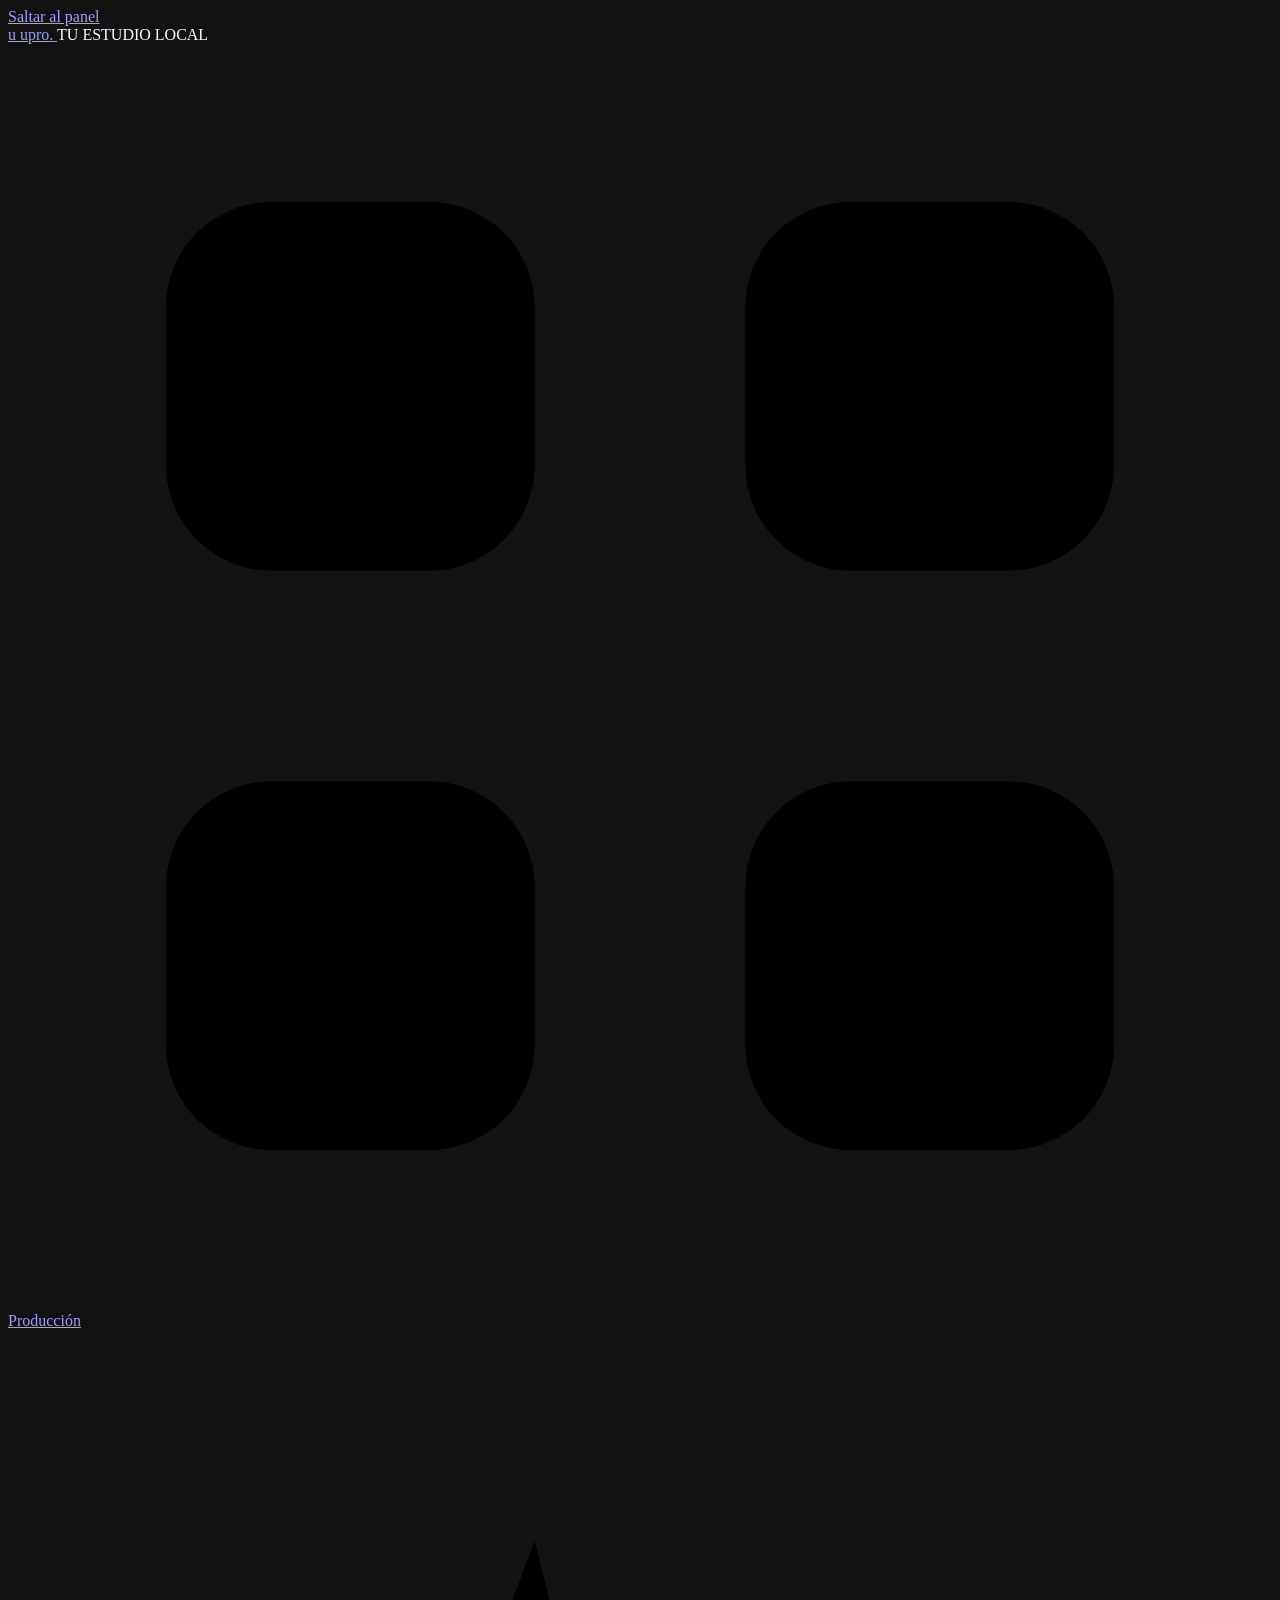
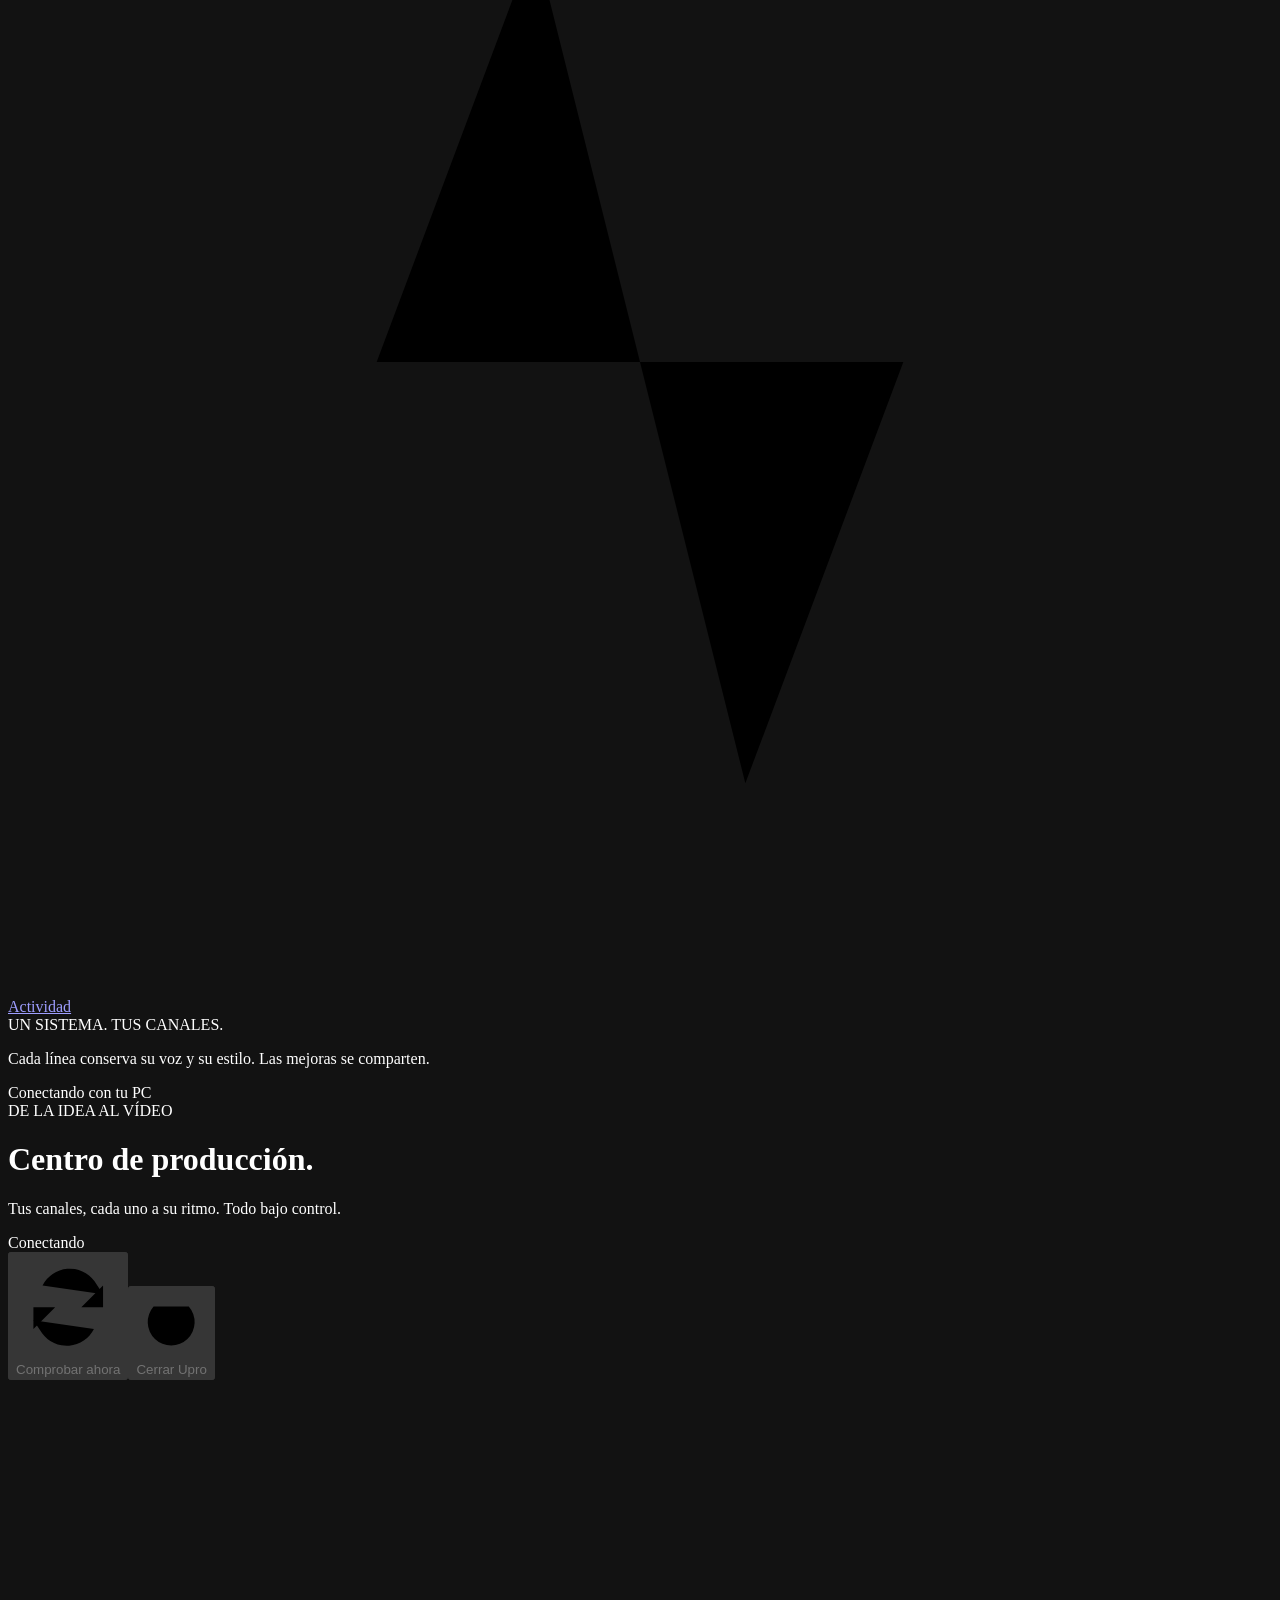
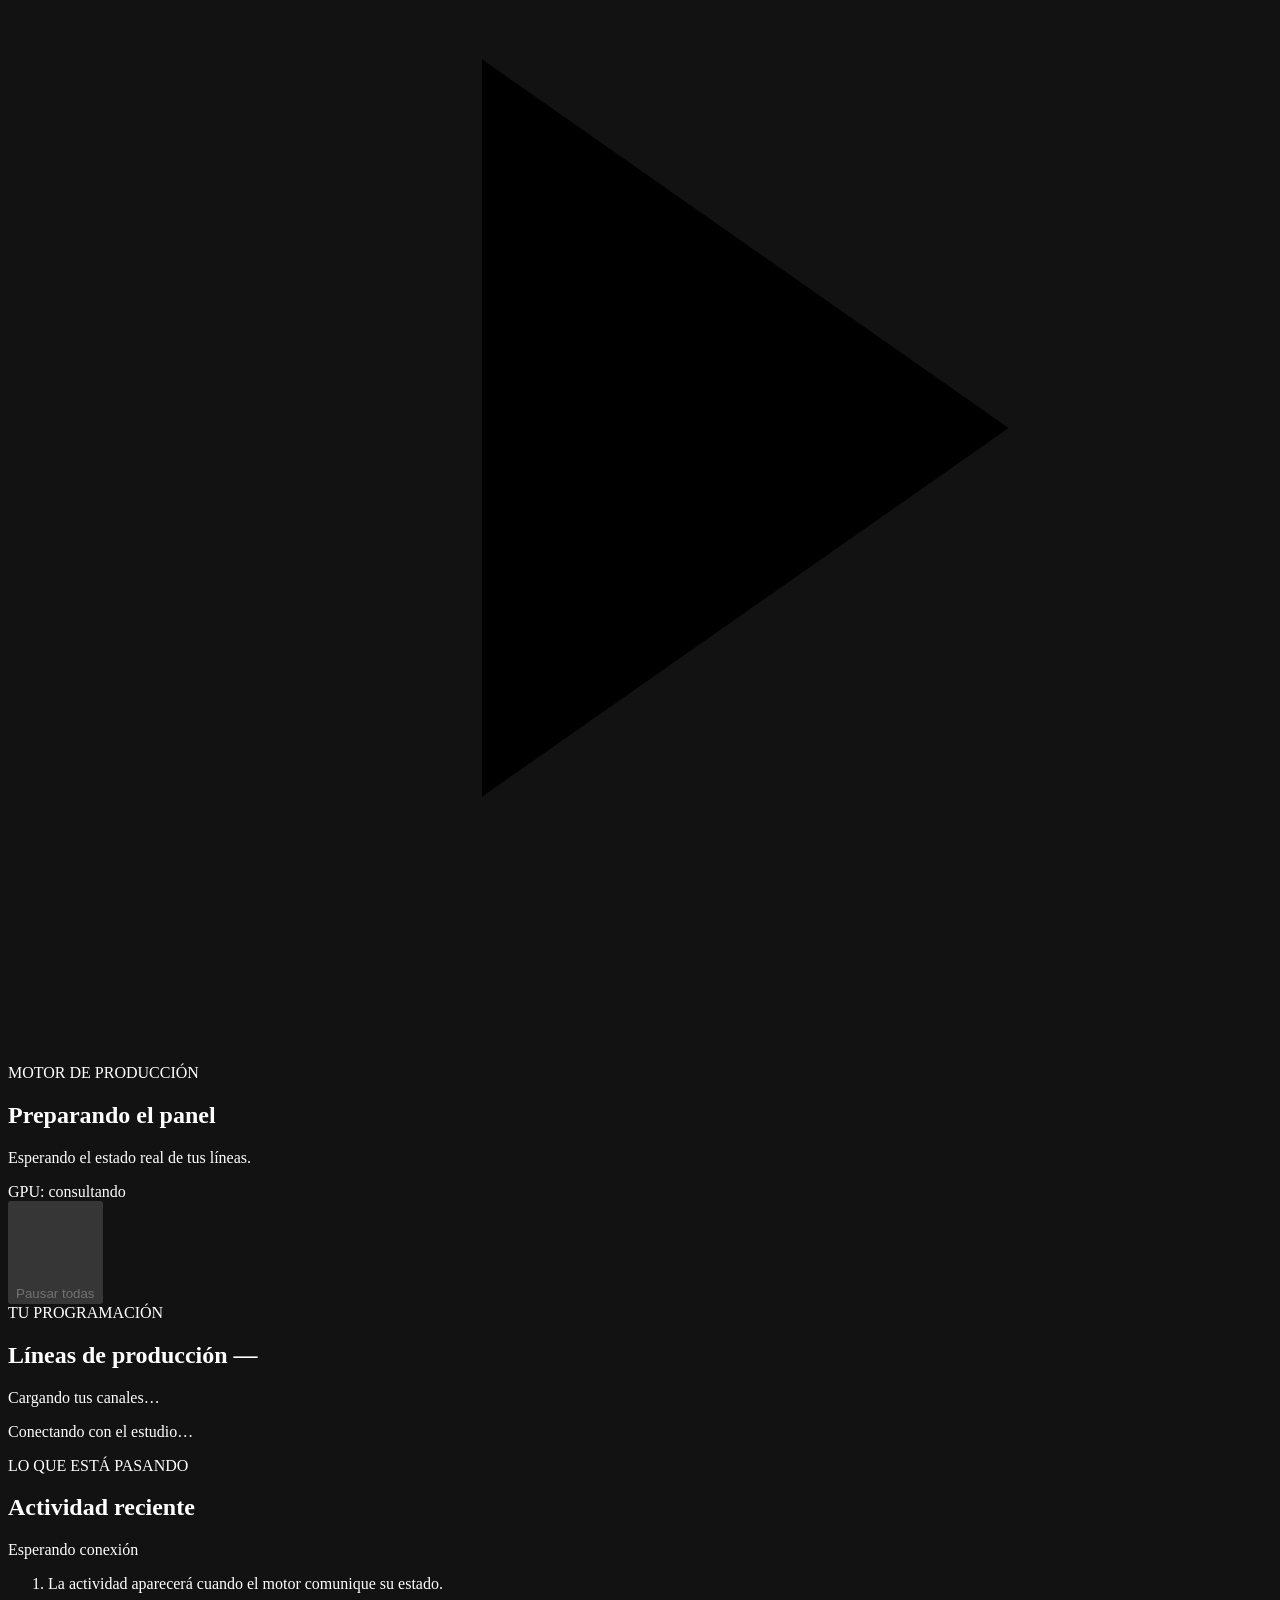
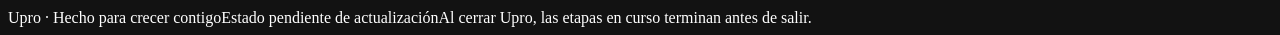
==== ecosystem/static/index.html @ bac89521 "Add Upro local control app and bounded production workers" ====
<!doctype html>
<html lang="es">
  <head>
    <meta charset="utf-8">
    <meta name="viewport" content="width=device-width, initial-scale=1">
    <meta name="color-scheme" content="dark">
    <meta name="theme-color" content="#101314">
    <meta name="description" content="Upro. Tu centro local de producción de contenido.">
    <title>Upro · Centro de producción</title>
    <link rel="icon" href="data:image/svg+xml,%3Csvg xmlns='http://www.w3.org/2000/svg' viewBox='0 0 64 64'%3E%3Crect width='64' height='64' rx='17' fill='%23101314'/%3E%3Cpath d='M18 17v23c0 15 28 15 28 0V17' fill='none' stroke='%23b5f1de' stroke-width='10'/%3E%3C/svg%3E">
    <link rel="stylesheet" href="/static/app.css">
    <script src="/static/app.js" defer></script>
  </head>
  <body>
    <a class="skip-link" href="#main">Saltar al panel</a>
    <div class="app-shell">
      <aside class="sidebar" aria-label="Navegación principal">
        <a class="brand" href="#main" aria-label="Upro, centro de producción">
          <span class="brand-mark" aria-hidden="true">u<span></span></span>
          <span>upro<span class="brand-period">.</span></span>
        </a>
        <span class="workspace-label">TU ESTUDIO LOCAL</span>
        <nav>
          <a class="nav-link active" href="#production"><svg viewBox="0 0 24 24" aria-hidden="true"><rect x="3" y="3" width="7" height="7" rx="2"/><rect x="14" y="3" width="7" height="7" rx="2"/><rect x="3" y="14" width="7" height="7" rx="2"/><rect x="14" y="14" width="7" height="7" rx="2"/></svg>Producción</a>
          <a class="nav-link" href="#activity"><svg viewBox="0 0 24 24" aria-hidden="true"><path d="M3 12h4l3-8 4 16 3-8h4"/></svg>Actividad</a>
        </nav>
        <div class="sidebar-note">
          <span class="eyebrow">UN SISTEMA. TUS CANALES.</span>
          <p>Cada línea conserva su voz y su estilo. Las mejoras se comparten.</p>
        </div>
        <div class="device-label"><span class="status-dot muted" id="sidebar-dot"></span><span id="sidebar-device">Conectando con tu PC</span></div>
      </aside>

      <main id="main" tabindex="-1">
        <header class="page-header">
          <div><span class="eyebrow">DE LA IDEA AL VÍDEO</span><h1>Centro de producción<span>.</span></h1><p class="page-intro">Tus canales, cada uno a su ritmo. Todo bajo control.</p></div>
          <div class="header-actions"><span id="connection-status" class="connection-status"><span class="status-dot muted"></span>Conectando</span><div class="header-buttons"><button id="refresh-button" class="button button-quiet" type="button" disabled><svg viewBox="0 0 24 24" aria-hidden="true"><path d="M20 7v5h-5M4 17v-5h5"/><path d="M6.1 7A7 7 0 0 1 18 6l2 3M4 15l2 3a7 7 0 0 0 11.9-1"/></svg><span>Comprobar ahora</span></button><button id="shutdown-button" class="button button-quiet button-shutdown" type="button" title="El motor terminará las etapas en curso antes de cerrarse." aria-describedby="shutdown-help" disabled><svg viewBox="0 0 24 24" aria-hidden="true"><path d="M12 3v9M6 6a8 8 0 1 0 12 0"/></svg><span>Cerrar Upro</span></button></div></div>
        </header>

        <div id="error-banner" class="notice notice-error" role="alert" hidden></div>
        <p id="action-announcement" class="sr-only" role="status" aria-live="polite"></p>

        <section class="studio-overview" aria-label="Estado del estudio">
          <div class="overview-primary"><span class="overview-icon" aria-hidden="true"><svg viewBox="0 0 24 24"><path d="m9 5 10 7-10 7z"/></svg></span><div><span class="eyebrow">MOTOR DE PRODUCCIÓN</span><h2 id="engine-title">Preparando el panel</h2><p id="engine-detail">Esperando el estado real de tus líneas.</p></div></div>
          <div class="overview-actions"><div class="gpu-status"><span class="status-dot muted" id="gpu-dot"></span><span id="gpu-status">GPU: consultando</span></div><button class="button button-outline" id="pause-button" type="button" disabled><svg viewBox="0 0 24 24" aria-hidden="true"><path d="M8 5v14M16 5v14"/></svg><span>Pausar todas</span></button></div>
        </section>

        <div id="execution-notice" class="notice notice-info" hidden></div>
        <div id="resource-summary" class="resource-summary" aria-label="Uso del estudio" hidden></div>

        <section id="production" class="production-section" aria-labelledby="production-title">
          <div class="section-heading"><div><span class="eyebrow">TU PROGRAMACIÓN</span><h2 id="production-title">Líneas de producción <span id="line-count" class="count-badge">—</span></h2></div><p id="line-summary">Cargando tus canales…</p></div>
          <div id="lines" class="line-grid" aria-busy="true"><div class="initial-loading"><span class="spinner" aria-hidden="true"></span><p>Conectando con el estudio…</p></div></div>
          <div id="empty-lines" class="empty-state" hidden><div class="empty-icon" aria-hidden="true">＋</div><h3>Tu estudio empieza aquí</h3><p>Aún no hay líneas configuradas. Añade un canal al ecosistema para verlo en este panel.</p></div>
        </section>

        <section id="activity" class="activity-section" aria-labelledby="activity-title">
          <div class="section-heading"><div><span class="eyebrow">LO QUE ESTÁ PASANDO</span><h2 id="activity-title">Actividad reciente</h2></div><span class="live-label"><span class="status-dot muted" id="activity-dot"></span><span id="activity-live">Esperando conexión</span></span></div>
          <ol id="activity-list" class="activity-list"><li class="activity-empty">La actividad aparecerá cuando el motor comunique su estado.</li></ol>
        </section>
        <footer class="page-footer"><span>Upro · Hecho para crecer contigo</span><span id="last-updated">Estado pendiente de actualización</span><span id="shutdown-help">Al cerrar Upro, las etapas en curso terminan antes de salir.</span></footer>
      </main>
    </div>
    <noscript><div class="noscript">Activa JavaScript para usar el panel de Upro.</div></noscript>
  </body>
</html>
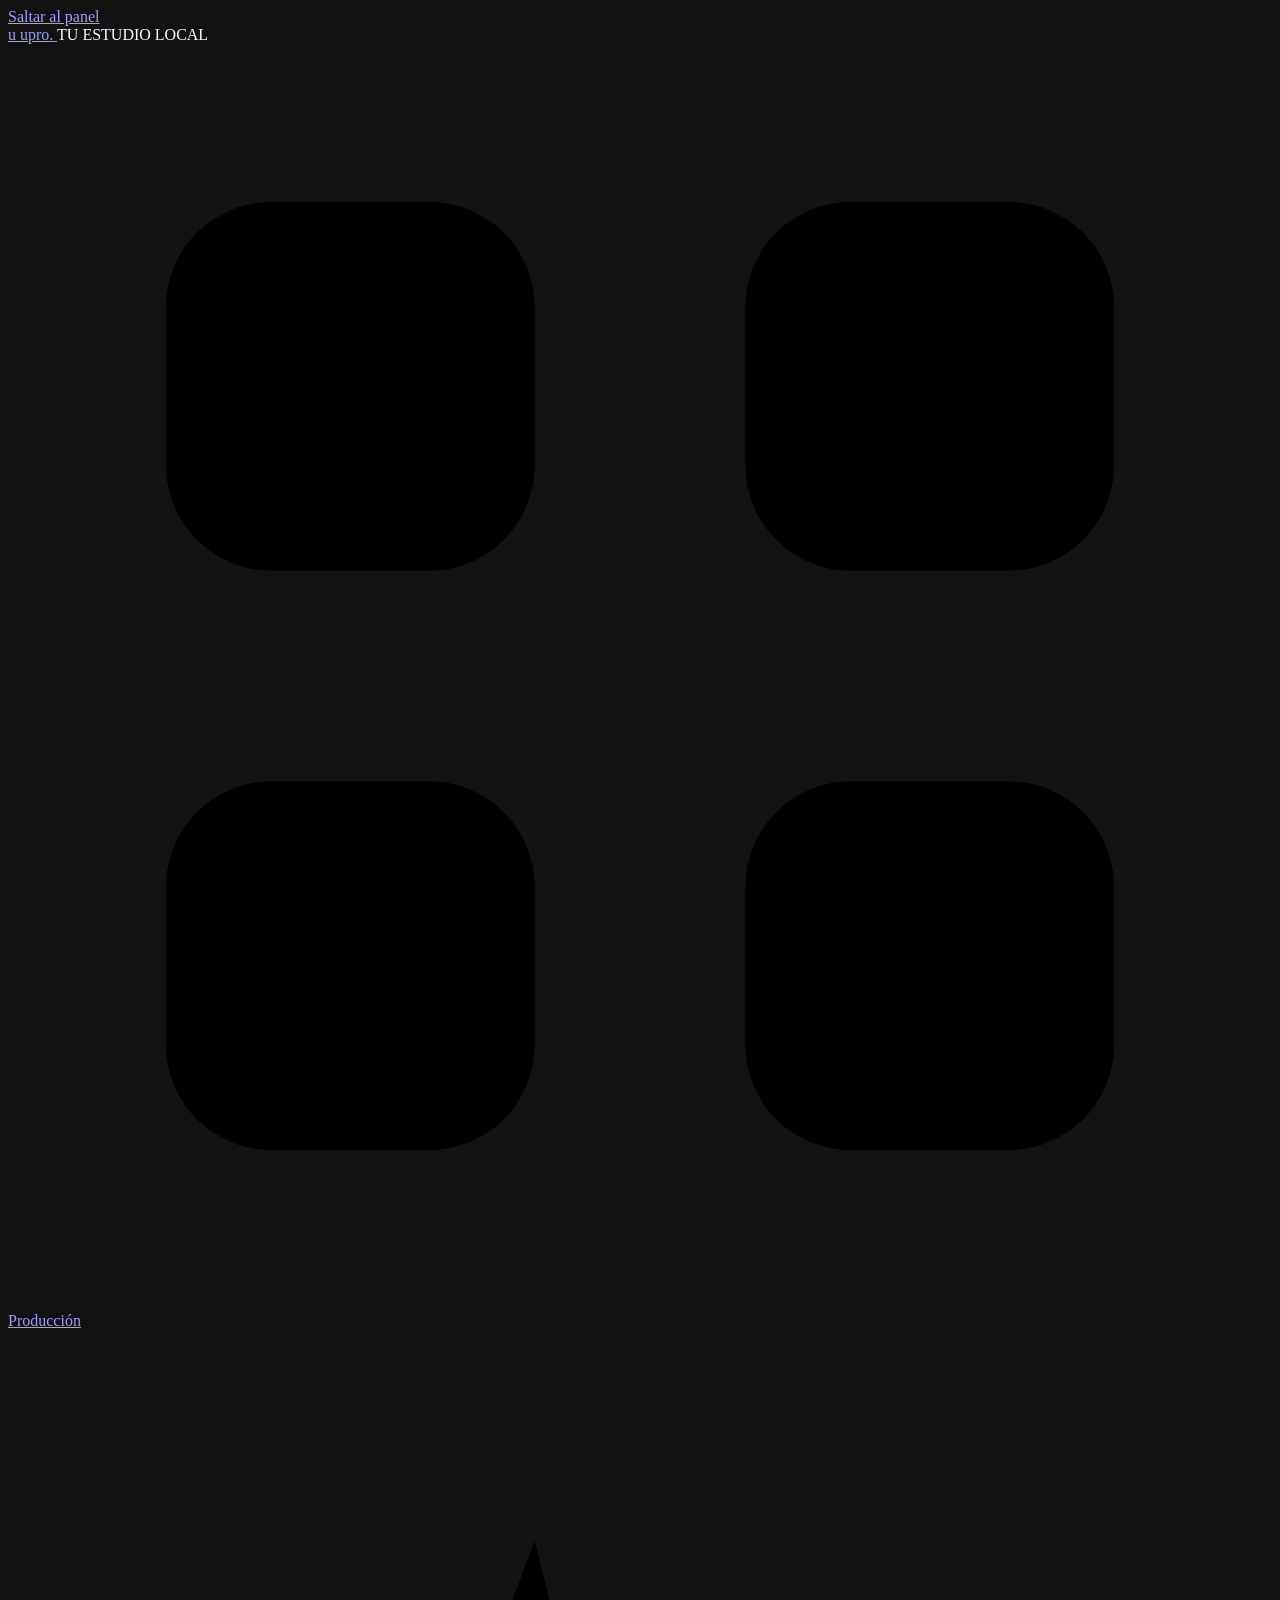
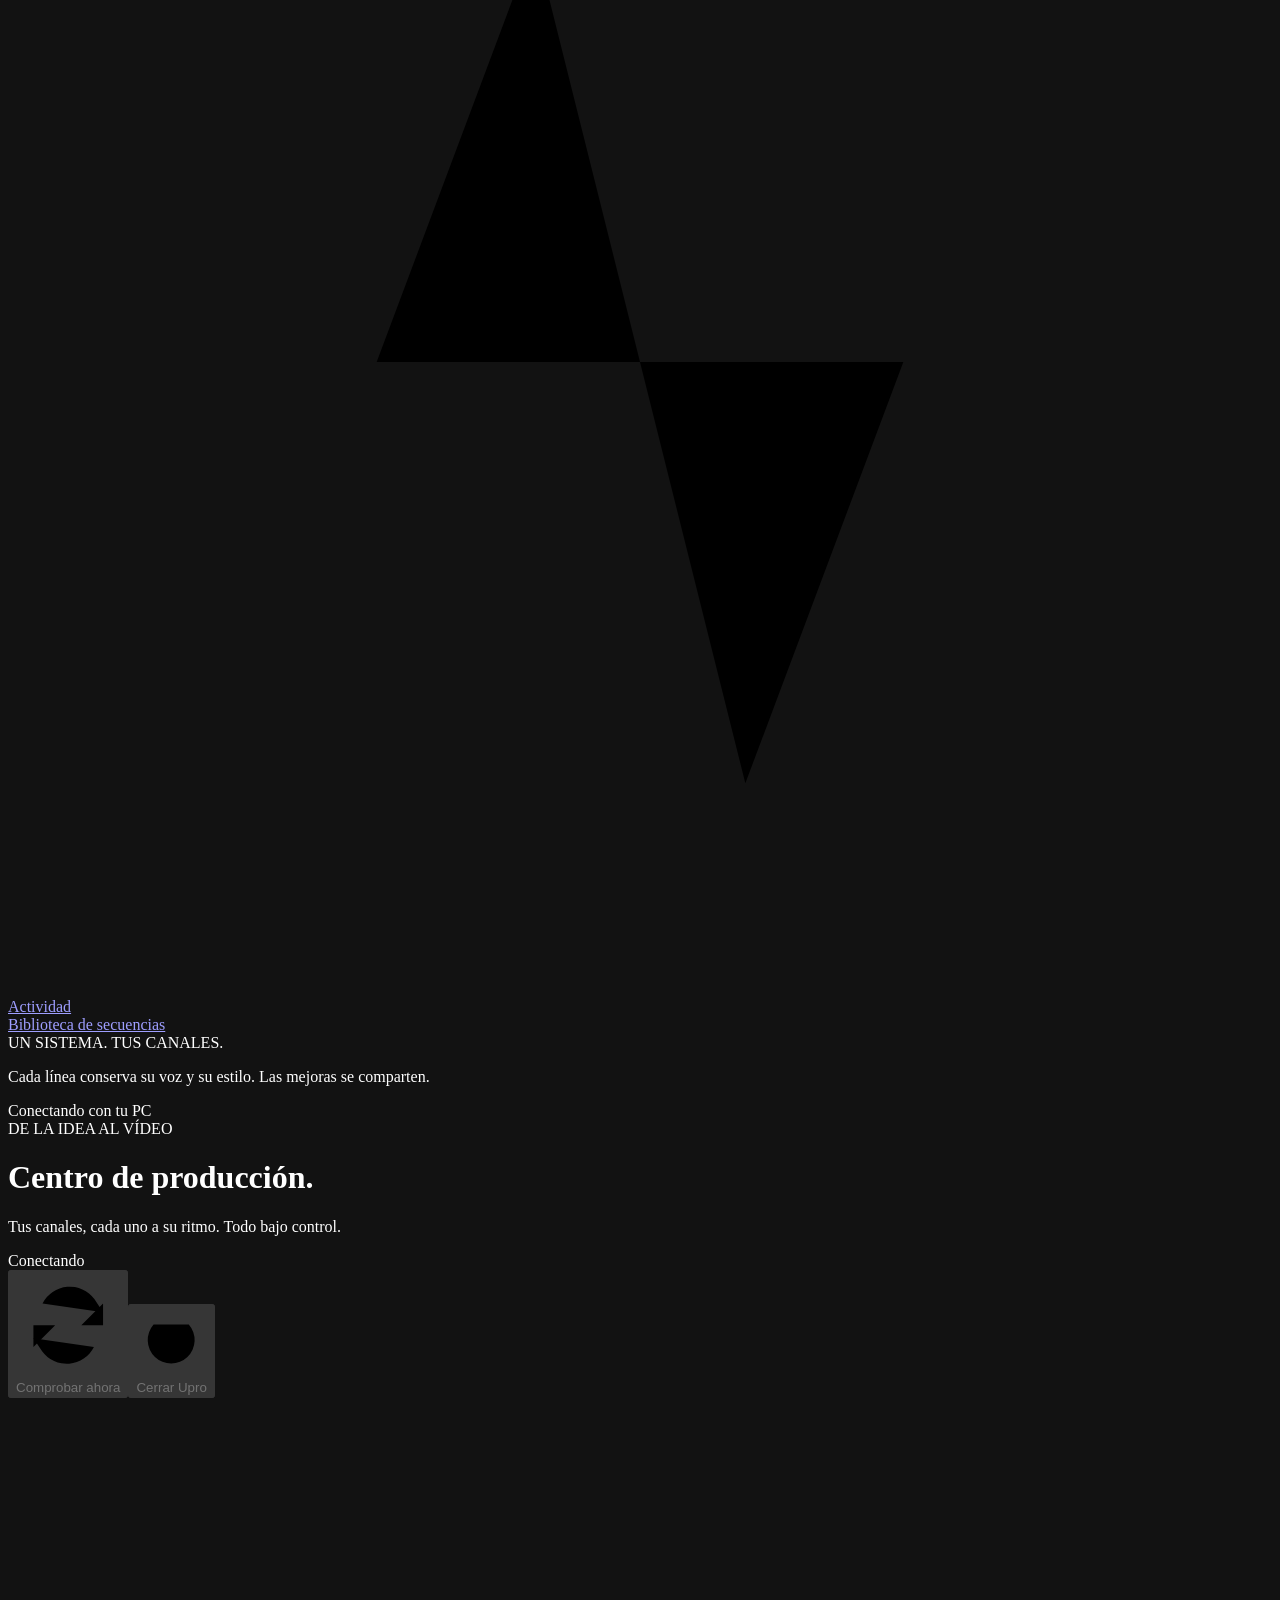
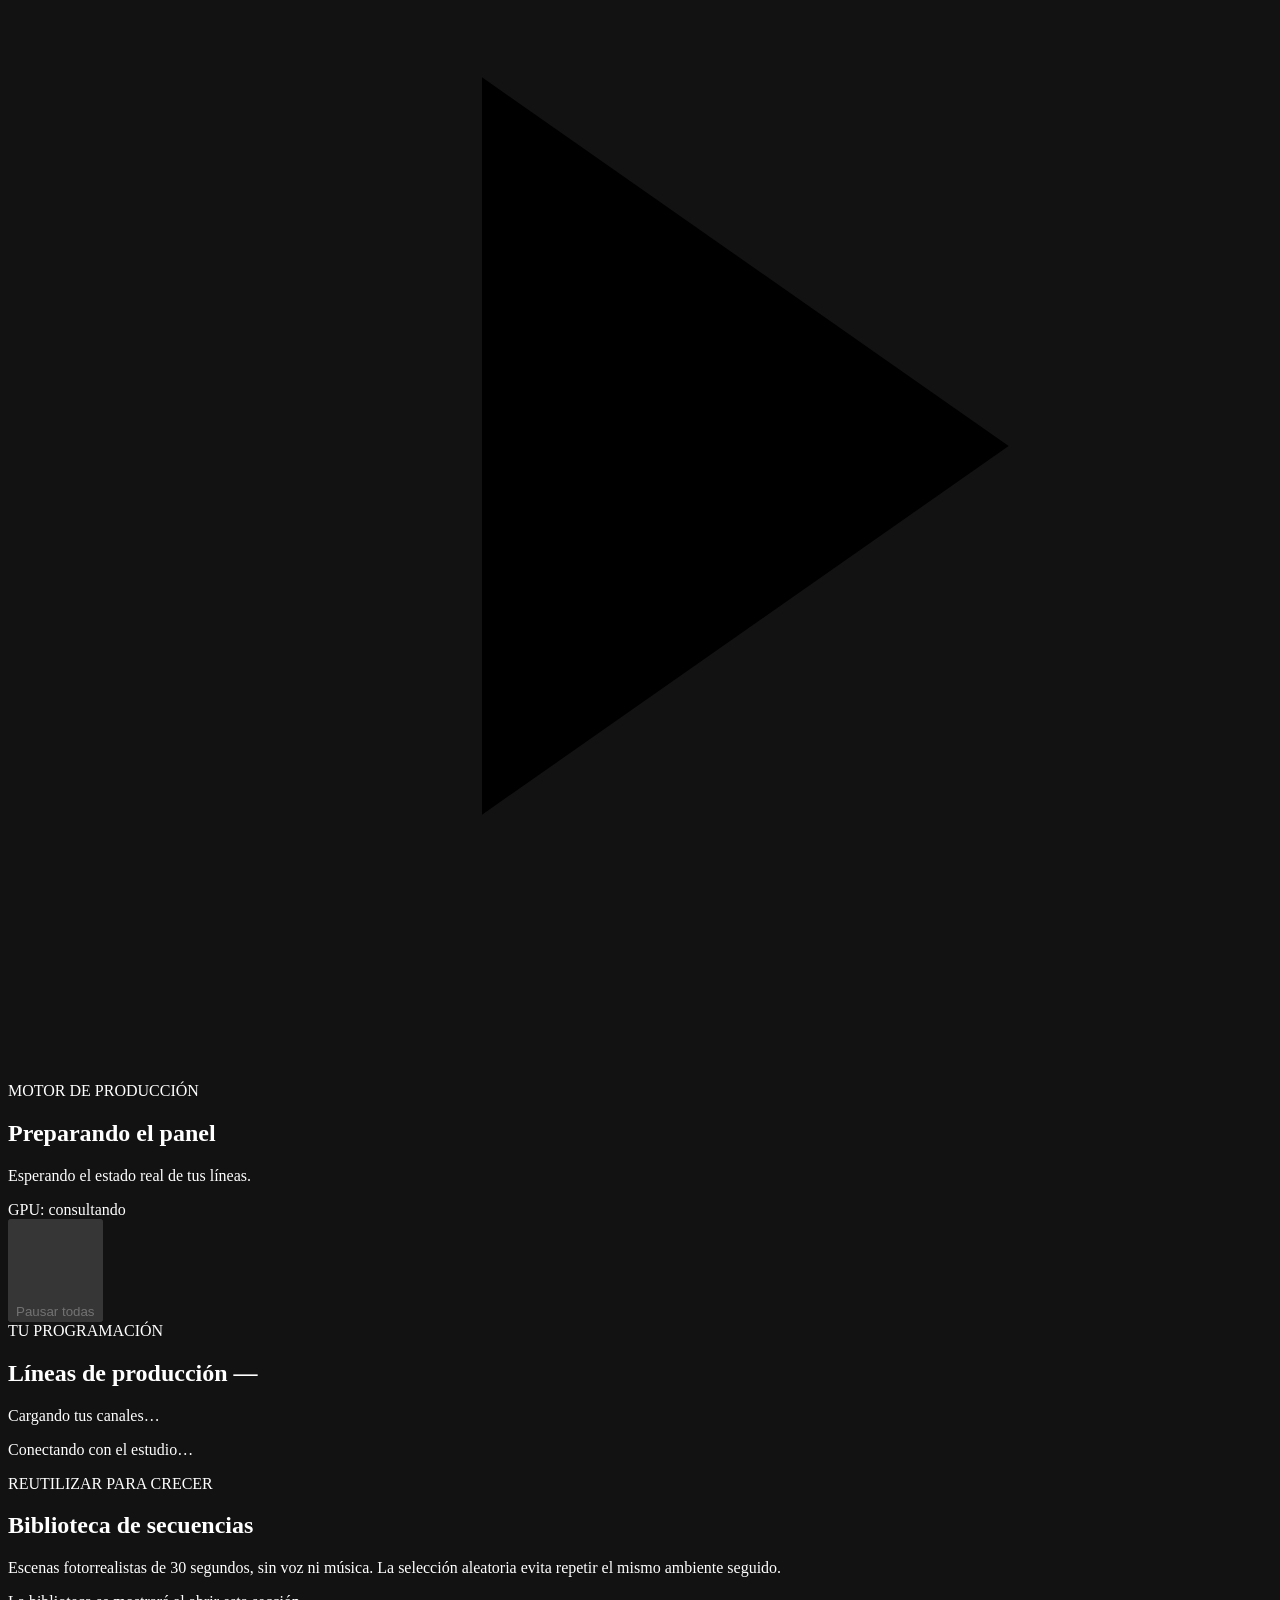
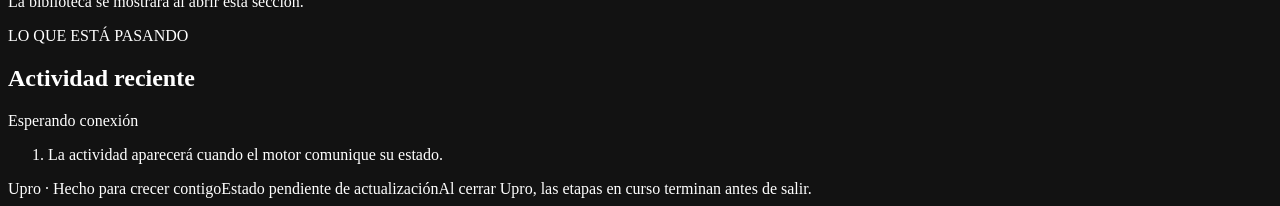
==== commit f3d0b4a9: "Add photorealistic reflection sequence library and voice continuation" ====
--- a/ecosystem/static/index.html
+++ b/ecosystem/static/index.html
@@ -24,6 +24,7 @@
           <a class="nav-link active" href="#production"><svg viewBox="0 0 24 24" aria-hidden="true"><rect x="3" y="3" width="7" height="7" rx="2"/><rect x="14" y="3" width="7" height="7" rx="2"/><rect x="3" y="14" width="7" height="7" rx="2"/><rect x="14" y="14" width="7" height="7" rx="2"/></svg>Producción</a>
           <a class="nav-link" href="#activity"><svg viewBox="0 0 24 24" aria-hidden="true"><path d="M3 12h4l3-8 4 16 3-8h4"/></svg>Actividad</a>
         </nav>
+        <a class="nav-link" href="#library">Biblioteca de secuencias</a>
         <div class="sidebar-note">
           <span class="eyebrow">UN SISTEMA. TUS CANALES.</span>
           <p>Cada línea conserva su voz y su estilo. Las mejoras se comparten.</p>
@@ -54,6 +55,11 @@
           <div id="empty-lines" class="empty-state" hidden><div class="empty-icon" aria-hidden="true">＋</div><h3>Tu estudio empieza aquí</h3><p>Aún no hay líneas configuradas. Añade un canal al ecosistema para verlo en este panel.</p></div>
         </section>
 
+        <section id="library" class="production-section" aria-labelledby="library-title">
+          <div class="section-heading"><div><span class="eyebrow">REUTILIZAR PARA CRECER</span><h2 id="library-title">Biblioteca de secuencias</h2></div></div>
+          <p>Escenas fotorrealistas de 30 segundos, sin voz ni música. La selección aleatoria evita repetir el mismo ambiente seguido.</p>
+          <div id="sequence-library" class="line-grid"><p>La biblioteca se mostrará al abrir esta sección.</p></div>
+        </section>
         <section id="activity" class="activity-section" aria-labelledby="activity-title">
           <div class="section-heading"><div><span class="eyebrow">LO QUE ESTÁ PASANDO</span><h2 id="activity-title">Actividad reciente</h2></div><span class="live-label"><span class="status-dot muted" id="activity-dot"></span><span id="activity-live">Esperando conexión</span></span></div>
           <ol id="activity-list" class="activity-list"><li class="activity-empty">La actividad aparecerá cuando el motor comunique su estado.</li></ol>
